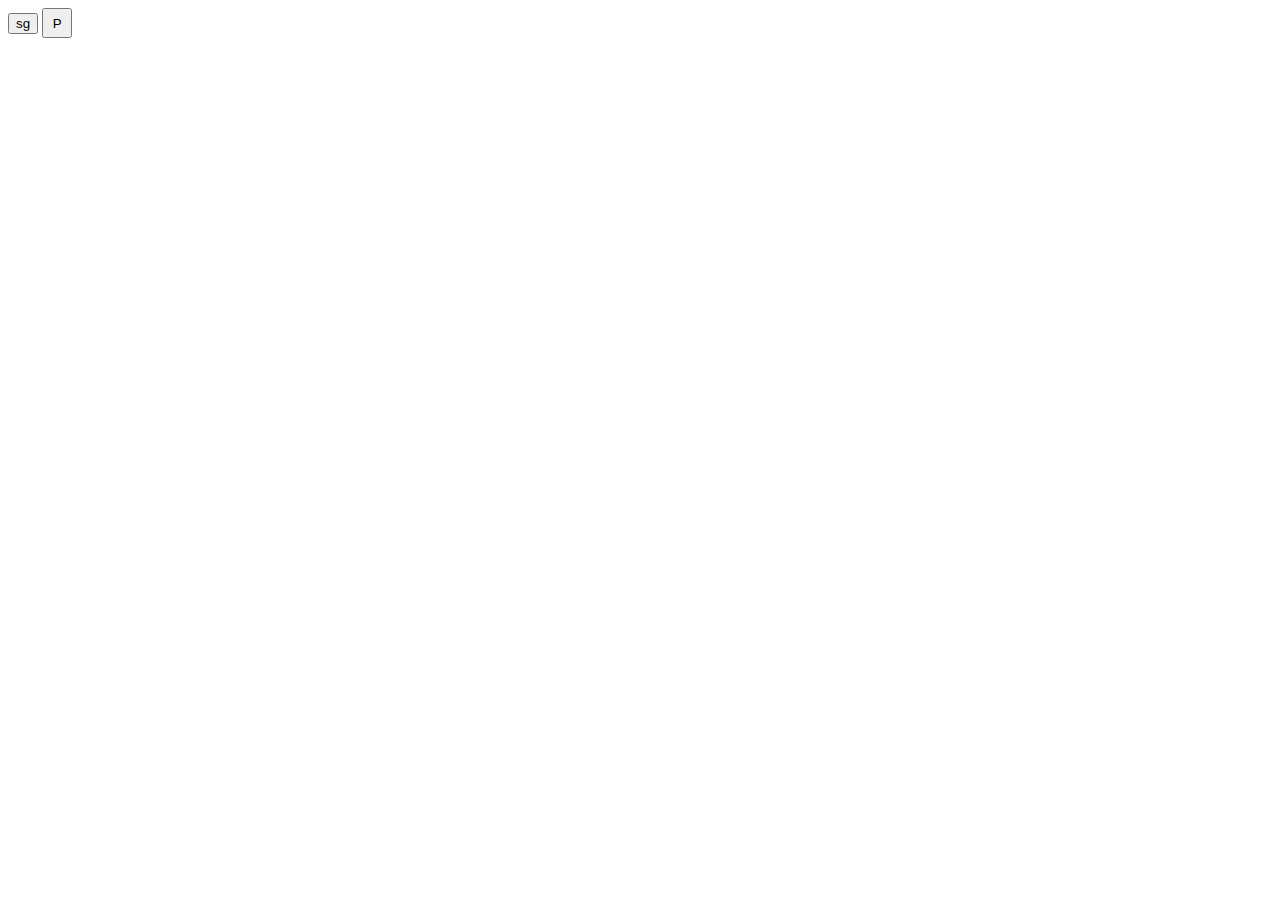
==== test.html @ 3a625f2a "- Finish the obj of "block"" ====
<!DOCTYPE html>
<html lang="en">
<head>
    <meta charset="UTF-8">
    <title>Mine Sweeping</title>
    <script src="lib/jquery.js"></script>
    <script src="lib/vue.js"></script>
    <script src="js/util/util.js"></script>
</head>
<body>
<div id="game">
    <button @click="startGame">sg</button>
    <block x="3" y="3" word="P"></block>
    <div class="gameBoard" v-html="gameStr">

    </div>
    <br>
    <div class="answerBoard" v-html="backStr">

    </div>
</div>
<script src="js/util/game.js"></script>
<script src="js/main.js"></script>
</body>
</html>
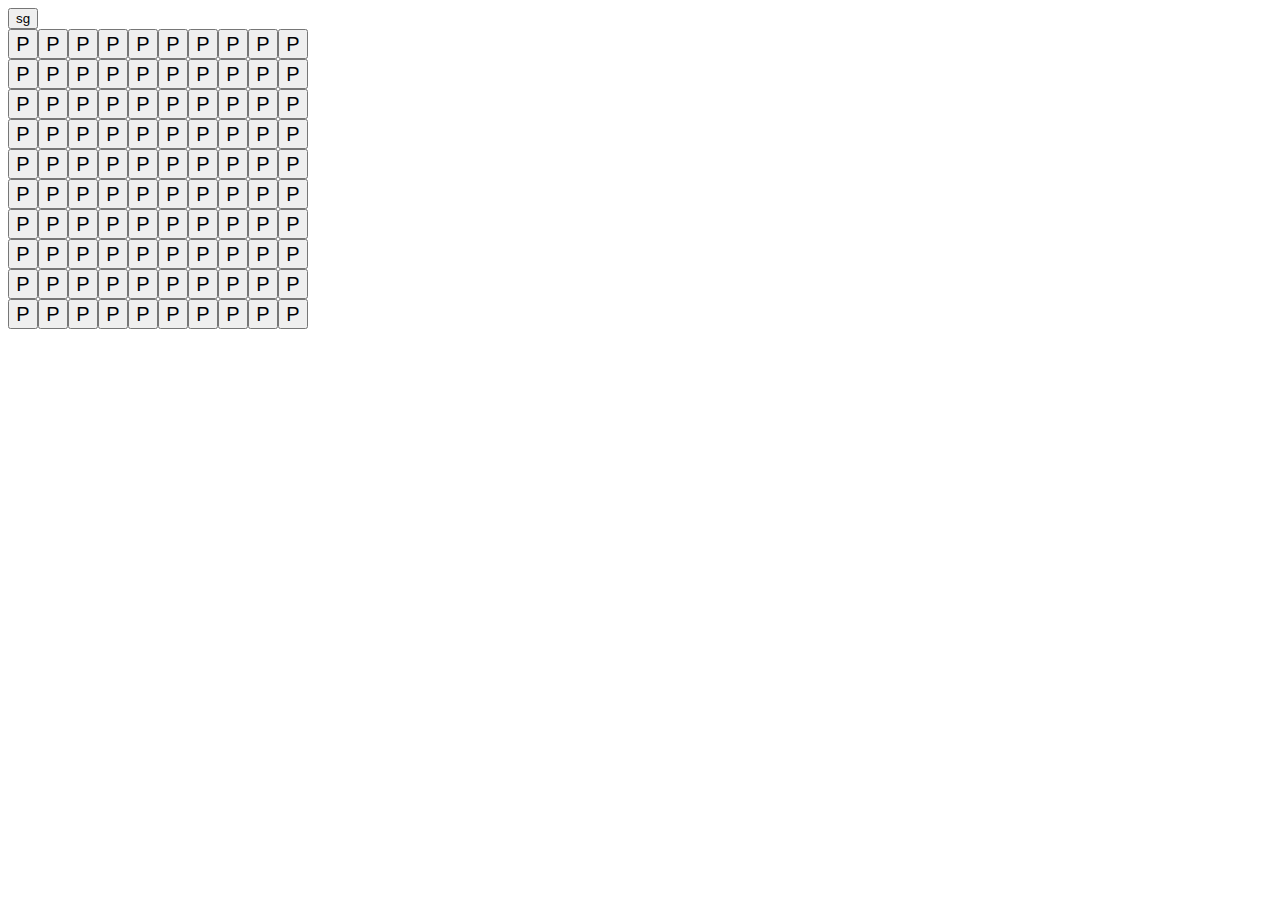
==== commit 4ce3068a: "- Finish the main core" ====
--- a/test.html
+++ b/test.html
@@ -10,14 +10,15 @@
 <body>
 <div id="game">
     <button @click="startGame">sg</button>
-    <block x="3" y="3" word="P"></block>
-    <div class="gameBoard" v-html="gameStr">
+    <div>
+        <div v-for="lx in squareSide">
+            <block v-for="ly in squareSide" :x="lx-1" :y="ly-1" word="P"></block>
+        </div>
+    </div>
+    <div class="mainGame">
 
     </div>
-    <br>
-    <div class="answerBoard" v-html="backStr">
-
-    </div>
+    <div class="answerBoard" v-html="backStr"></div>
 </div>
 <script src="js/util/game.js"></script>
 <script src="js/main.js"></script>
